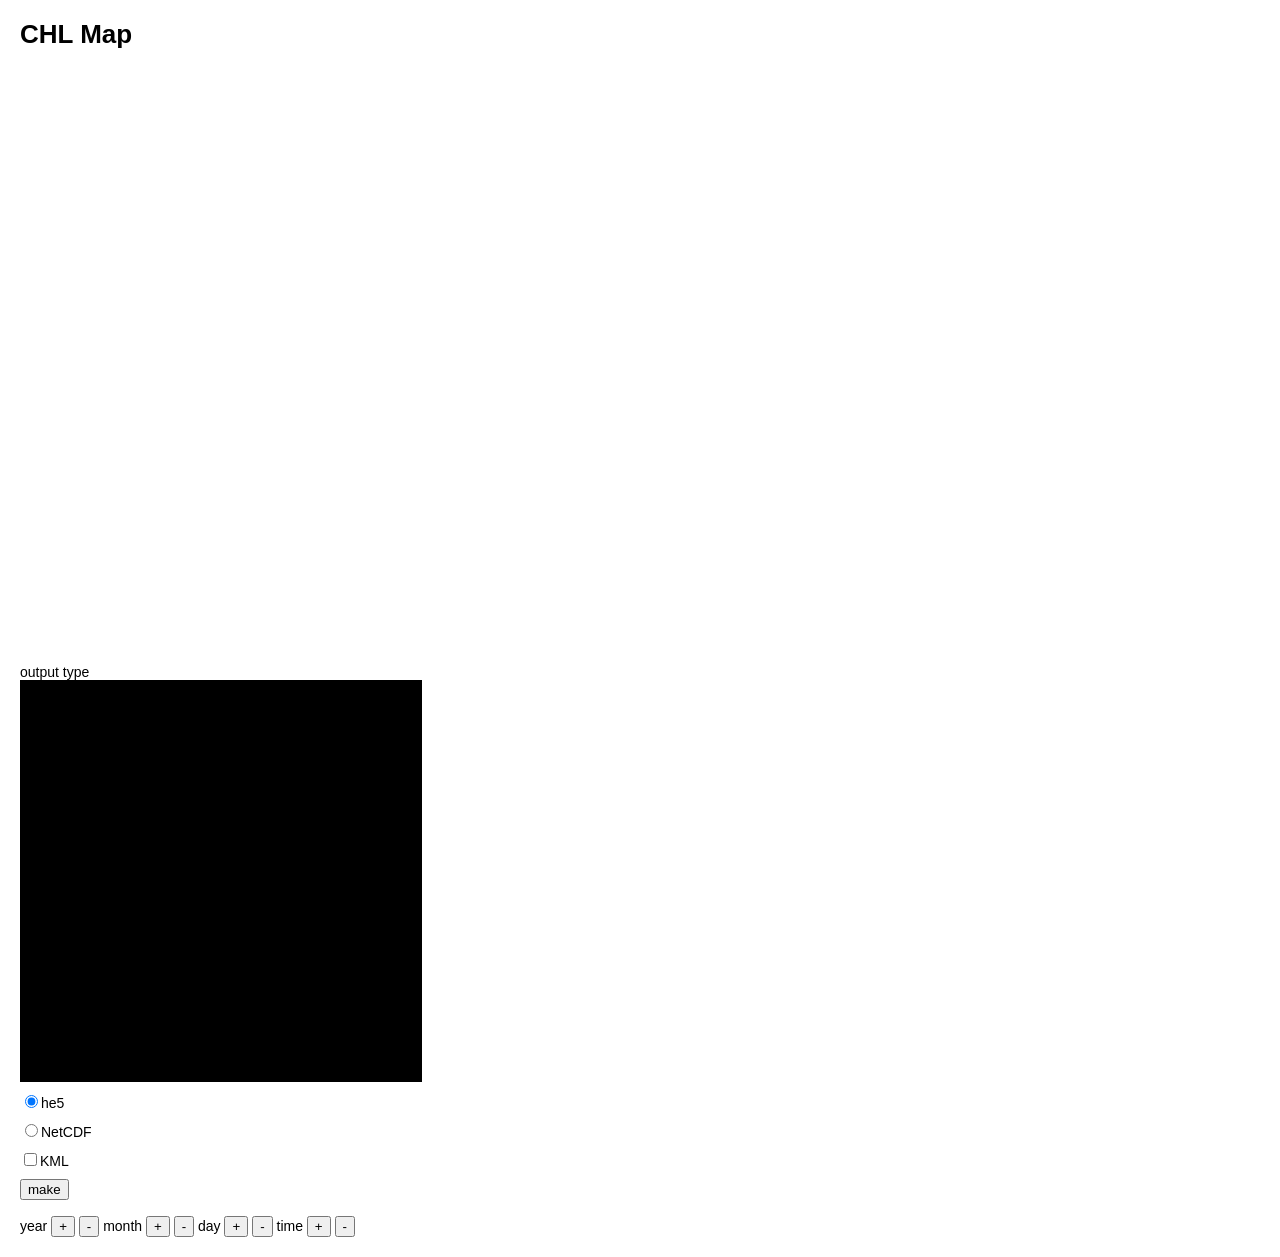
==== src/main/resources/static/index.html @ bda21e63 "slack test" ====
<!DOCTYPE html>
<html lang="en">
<head>
    <meta charset="UTF-8">
    <meta http-equiv="X-UA-Compatible" content="IE=edge">
    <meta name="viewport" content="width=device-width, initial-scale=1.0, user-scalable=no">
    <title>지도</title>
    <script src="assets/js/jquery-1.9.1.js"></script>
    <script type="text/javascript" src="assets/js/examples-base.js"></script>
    <script type="text/javascript" src="assets/js/highlight.min.js"></script>
    <script type="text/javascript"
            src="https://openapi.map.naver.com/openapi/v3/maps.js?clientId=RyaikNMKgfrzfrriny1D&amp;submodules=drawing"></script>
    <link rel="stylesheet" type="text/css" href="css/examples-base.css"/>
</head>
<body>
<div class="section" id="wrap">
    <h2>CHL Map</h2>
    <div id="map" style="width: 100%; height: 600px"></div>
    <p id="result"></p>
    <div>
        output type
        <div style="border: 1px solid black; width: 400px; height: 400px; background-color: black">

        </div>
        <p><input type="radio" name="gociOutput" value="he5" checked>he5</p>
        <p><input type="radio" name="gociOutput" value="NetCDF">NetCDF</p>
        <p><input type="checkbox">KML</p>
        <button>make</button>
    </div>
    <br/>
    <div>
        year
        <button id="yearAdd">+</button>
        <button id="yearMin">-</button>
        month
        <button id="monthAdd">+</button>
        <button id="monthMin">-</button>
        day
        <button id="add">+</button>
        <button id="min">-</button>
        time
        <button id="timeAdd">+</button>
        <button id="timeMin">-</button>
        <p id="year"></p>
        <p id="month"></p>
        <p id="date"></p>
        <p id="time"></p>
    </div>
</div>

<script>
    if (!String.prototype.endsWith) {
        String.prototype.endsWith = function (searchString, position) {
            var subjectString = this.toString();
            if (typeof position !== 'number' || !isFinite(position) || Math.floor(position) !== position || position > subjectString.length) {
                position = subjectString.length;
            }
            position -= searchString.length;
            var lastIndex = subjectString.indexOf(searchString, position);
            return lastIndex !== -1 && lastIndex === position;
        };
    }

    var state = {
        year: 2017,
        month: 7,
        day: 9,
        time: 0,
        valueArr: [new Array(6), new Array(12), new Array(25), new Array(50)],
        latArr: [new Array(6), new Array(12), new Array(25), new Array(50)],
        lonArr: [new Array(6), new Array(12), new Array(25), new Array(50)]
    };
    var a = Array.apply(null, new Array(6)).map(Array.prototype.valueOf, new Array(6));

    for (var i = 0; i < 6; i++) {
        state.valueArr[0][i] = new Array(6);
        state.latArr[0][i] = new Array(6);
        state.lonArr[0][i] = new Array(6);
    }
    for (var i = 0; i < 12; i++) {
        state.valueArr[1][i] = new Array(12);
        state.latArr[1][i] = new Array(12);
        state.lonArr[1][i] = new Array(12);
    }
    for (var i = 0; i < 25; i++) {
        state.valueArr[2][i] = new Array(25);
        state.latArr[2][i] = new Array(25);
        state.lonArr[2][i] = new Array(25);
    }
    for (var i = 0; i < 50; i++) {
        state.valueArr[3][i] = new Array(50);
        state.latArr[3][i] = new Array(50);
        state.lonArr[3][i] = new Array(50);
    }

    var cleanArr = function () {
        for (var i = 0; i < 6; i++) {
            state.valueArr[0][i] = new Array(6);
        }
        for (var i = 0; i < 12; i++) {
            state.valueArr[1][i] = new Array(12);
        }
        for (var i = 0; i < 25; i++) {
            state.valueArr[2][i] = new Array(25);
        }
        for (var i = 0; i < 50; i++) {
            state.valueArr[3][i] = new Array(50);
        }
    };

    cleanArr();

    var tileSize = new naver.maps.Size(200, 200),
        proj = {
            fromCoordToPoint: function (coord) {
                var pcoord = coord.clone();
                if (coord instanceof naver.maps.LatLng) {
                    pcoord = new naver.maps.Point(coord.lng(), coord.lat());
                }
                return pcoord.div(tileSize.width, tileSize.height);
            },
            fromPointToCoord: function (point) {
                return point.clone().mul(tileSize.width, tileSize.height);
            }
        },
        getMapType = function (type) {
            var commonOptions = {
                    name: '',
                    minZoom: 0,
                    maxZoom: 6,
                    tileSize: tileSize,
                    projection: proj,
                    repeatX: false,
                    tileSet: '',
                    vendor: 'KOSC',
                    uid: ''
                },
                mapTypeOptions = $.extend({}, commonOptions, {
                    name: type,
                    tileSet: 'http://222.236.46.44/test/{year}/{month}/{day}/{time}/{type}/{z}/{x}-{y}.JPG'.replace('{type}', type.toLowerCase()).replace('{year}', state.year).replace('{month}', state.month).replace('{day}', state.day).replace('{time}', state.time),
                    uid: ''
                });

            return new naver.maps.ImageMapType(mapTypeOptions);
        };


    var map = new naver.maps.Map('map', {
        center: new naver.maps.Point(75, 60),
        zoom: 3,
        minZoom: 3,
        background: '#000000',
        logoControl: false,
        mapTypes: new naver.maps.MapTypeRegistry({
            'RGB': getMapType('RGB'),
            'CDOM': getMapType('CDOM'),
            'TSS': getMapType('TSS'),
            'CHL': getMapType('CHL')
        }),
        mapTypeId: 'RGB',
        mapTypeControl: true,
        mapTypeControlOptions: {
            position: naver.maps.Position.TOP_RIGHT,
            style: naver.maps.MapTypeControlStyle.DROPDOWN
        },
        disableDoubleClickZoom: true,
        disableDoubleTapZoom: true
    });

    var drawingManager = new naver.maps.drawing.DrawingManager({
        map: map,
        drawingControl: [naver.maps.drawing.DrawingMode.RECTANGLE],
        drawingControlOptions: {
            position: naver.maps.Position.TOP_LEFT,
            style: naver.maps.drawing.DrawingStyle.HORIZONTAL
        },
        controlPointOptions: {
            anchorPointOptions: {
                radius: 5,
                fillColor: '#ff0000',
                strokeColor: '#ff0000',
                strokeWeight: 1
            },
            midPointOptions: {
                radius: 4,
                fillColor: '#ff0000',
                strokeColor: '#ffffff',
                strokeWeight: 2,
                fillOpacity: 0.3
            }
        },
        rectangleOptions: {
            fillColor: '#ff0000',
            fillOpacity: 0.3,
            strokeWeight: 3,
            strokeColor: '#ff0000'
        }
    });

    var marker = new naver.maps.Marker({
        icon: {
            url: 'assets/img/marker.png',
            size: new naver.maps.Size(25, 34),
            scaledSize: new naver.maps.Size(25, 34),
            origin: new naver.maps.Point(0, 0),
            anchor: new naver.maps.Point(12, 34)
        },
        position: new naver.maps.Point(62, 66.875),
        map: map
    });

    var $cropBtn = $("li[_dm='1']");
    var cropToggle = false;

    $cropBtn.click(function (e) {
        console.log('crop!');
        cropToggle = !cropToggle;
    });

    naver.maps.Event.addListener(map, 'click', function (e) {
        if (cropToggle)
            return;

        if (map.getMapTypeId() === 'RGB')
            return;

        marker.setPosition(e.point);

        var fName = e.originalEvent.target.src;
        if (fName.endsWith(".gif")) {
            return;
        }

        fName = fName.split("/");
        fName = fName[fName.length - 1].split(".")[0].split("-");
        var zoom = map.getZoom();
        var arrX = fName[0];
        var arrY = fName[1];

        var scope;
        switch (zoom) {
            case 3:
                scope = 800;
                if (arrX >= 6 || arrY >= 6)
                    return;
                break;
            case 4:
                scope = 400;
                if (arrX >= 12 || arrY >= 12)
                    return;
                break;
            case 5:
                scope = 200;
                if (arrX >= 25 || arrY >= 25)
                    return;
                break;
            case 6:
                scope = 100;
                if (arrX >= 50 || arrY >= 50)
                    return;
                break;
        }
        var posX = parseInt(((e.coord.x * 32) % scope) / (scope / 100));
        var posY = parseInt(((e.coord.y * 32) % scope) / (scope / 100));

        if (state.valueArr[zoom - 3][arrX][arrY] === undefined) {
            if (state.latArr[zoom - 3][arrX][arrY] === undefined) {
                $.ajax({
                    url: '/api/lonlat/' + arrX + '-' + arrY + '/' + zoom,
                    method: 'GET',
                    async: false,
                    dataType: 'JSON',
                    success: function (lonlat) {
                        state.lonArr[zoom - 3][arrX][arrY] = lonlat[0];
                        state.latArr[zoom - 3][arrX][arrY] = lonlat[1];
                    }
                });
            }

            $.ajax({
                //todo 날짜 처리
                url: '/api/' + state.year + '-' + state.month + '-' + state.day + '-' + state.time + '/' + arrX + '-' + arrY + '/' + zoom + '/' + map.getMapTypeId(),
                method: 'GET',
                dataType: 'JSON',
                success: function (data) {
                    state.valueArr[zoom - 3][arrX][arrY] = data;
                    $("#result").html('value : ' + state.valueArr[zoom - 3][arrX][arrY][posX][posY] + '<br/>lon : ' + state.lonArr[zoom - 3][arrX][arrY][posX][posY] + '<br/>lat : ' + state.latArr[zoom - 3][arrX][arrY][posX][posY]);
                },
                error: function () {
                    alert('data load error occurred');
                }
            });
        } else {
            $("#result").html('value : ' + state.valueArr[zoom - 3][arrX][arrY][posX][posY] + '<br/>lon : ' + state.lonArr[zoom - 3][arrX][arrY][posX][posY] + '<br/>lat : ' + state.latArr[zoom - 3][arrX][arrY][posX][posY]);
        }
    });

    $(document).ready(function () {
        var setState = function (year, month, day, time) {
            state.year = year;
            state.month = month;
            state.day = day;
            state.time = time;
            state.type = map.getMapTypeId();
        };

        $("#year").html(state.year + "년");
        $("#month").html(state.month + "월");
        $("#date").html(state.day + "일");
        $("#time").html(state.time + "시");

        //todo 노가다 코드 없에기
        $("#yearAdd").click(function () {
            cleanArr();
            setState(state.year, state.month, state.day, state.time);
            state.year = state.year + 1;
            $("#year").html(state.year + "년");
            map.setOptions('mapTypes', new naver.maps.MapTypeRegistry({
                'RGB': getMapType('RGB'),
                'CDOM': getMapType('CDOM'),
                'TSS': getMapType('TSS'),
                'CHL': getMapType('CHL')
            }));
        });

        $("#yearMin").click(function () {
            cleanArr();
            setState(state.year, state.month, state.day, state.time);
            state.year = state.year - 1;
            $("#year").html(state.year + "년");
            map.setOptions('mapTypes', new naver.maps.MapTypeRegistry({
                'RGB': getMapType('RGB'),
                'CDOM': getMapType('CDOM'),
                'TSS': getMapType('TSS'),
                'CHL': getMapType('CHL')
            }));
        });

        $("#monthAdd").click(function () {
            cleanArr();
            setState(state.year, state.month, state.day, state.time);
            state.month = state.month + 1;
            $("#month").html(state.month + "월");
            map.setOptions('mapTypes', new naver.maps.MapTypeRegistry({
                'RGB': getMapType('RGB'),
                'CDOM': getMapType('CDOM'),
                'TSS': getMapType('TSS'),
                'CHL': getMapType('CHL')
            }));
        });

        $("#monthMin").click(function () {
            cleanArr();
            setState(state.year, state.month, state.day, state.time);
            state.month = state.month - 1;
            $("#month").html(state.month + "월");
            map.setOptions('mapTypes', new naver.maps.MapTypeRegistry({
                'RGB': getMapType('RGB'),
                'CDOM': getMapType('CDOM'),
                'TSS': getMapType('TSS'),
                'CHL': getMapType('CHL')
            }));
        });

        $("#add").click(function () {
            cleanArr();
            setState(state.year, state.month, state.day, state.time);
            state.day = state.day + 1;
            $("#date").html(state.day + "일");
            map.setOptions('mapTypes', new naver.maps.MapTypeRegistry({
                'RGB': getMapType('RGB'),
                'CDOM': getMapType('CDOM'),
                'TSS': getMapType('TSS'),
                'CHL': getMapType('CHL')
            }));
        });

        $("#min").click(function () {
            cleanArr();
            setState(state.year, state.month, state.day, state.time);
            state.day = state.day - 1;
            $("#date").html(state.day + "일");
            map.setOptions('mapTypes', new naver.maps.MapTypeRegistry({
                'RGB': getMapType('RGB'),
                'CDOM': getMapType('CDOM'),
                'TSS': getMapType('TSS'),
                'CHL': getMapType('CHL')
            }));
        });

        $("#timeAdd").click(function () {
            cleanArr();
            setState(state.year, state.month, state.day, state.time);
            state.time = state.time + 1;
            $("#time").html(state.time + "시");
            map.setOptions('mapTypes', new naver.maps.MapTypeRegistry({
                'RGB': getMapType('RGB'),
                'CDOM': getMapType('CDOM'),
                'TSS': getMapType('TSS'),
                'CHL': getMapType('CHL')
            }));
        });

        $("#timeMin").click(function () {
            cleanArr();
            setState(state.year, state.month, state.day, state.time);
            state.time = state.time - 1;
            $("#time").html(state.time + "시");
            map.setOptions('mapTypes', new naver.maps.MapTypeRegistry({
                'RGB': getMapType('RGB'),
                'CDOM': getMapType('CDOM'),
                'TSS': getMapType('TSS'),
                'CHL': getMapType('CHL')
            }));
        });

        var GROUPED_EVENT = [naver.maps.drawing.DrawingEvents.ADD];

        $(GROUPED_EVENT).each(function (i, eventName) {
            drawingManager.addListener(eventName, function (overlay) {
                var createRectangles = drawingManager.getDrawings();
                var key = Object.keys(createRectangles);
                if (confirm('save it?')) {
                    var selectedSector = createRectangles[key[key.length - 1]].bounds;
                    var data = {
                        "startX": Math.round(selectedSector._min.x * 32) + "",
                        "startY": Math.round(selectedSector._min.y * 32) + "",
                        "endX": Math.round(selectedSector._max.x * 32) + "",
                        "endY": Math.round(selectedSector._max.y * 32) + "",
                        "date": state.year + "-" + state.month + "-" + state.day + "-" + state.time, //todo date 변수 처리
                        "type": map.getMapTypeId(), //todo type 변수 처릐
                        "outputType": $("input[name='gociOutput']:checked").val()
                    };

                    //todo 다운로드 구현
                    $.ajax({
                        url: '/api/image',
                        method: 'POST',
                        dataType: 'json',
                        headers: {
                            'Content-Type': 'application/json'
                        },
                        data: JSON.stringify(data)
                    });
                } else {
                    createRectangles[key].setMap(null);
                }
                setTimeout(function () {
                    cropToggle = false;
                }, 500);
            });
        });
    });
</script>
</body>
</html>
---- src/main/resources/static/css/examples-base.css ----
html, body { margin:0;padding:0;font-size:14px;font-family:nanumgothic, "나눔고딕", NanumGothic, "Malgun Gothic", "돋움", Dotum, AppleGothic, Sans-serif; }
h1, h2, h3, h4, h5 { display:block;font-weight:bold;line-height:110%;padding:0 0 5px 0;margin:0; }
h1 { font-size:30px; }
h2 { font-size:26px; }
h3 { font-size:20px;border-bottom:solid 1px #cdcdcd; }
h4 { font-size:18px;border-bottom:solid 1px #cdcdcd; }
h5 { font-size:16px; }
p { margin:10px 0; }
a { color:#006ac8; }
ul { margin:10px 0 20px 0; }
li { line-height:120%;margin-bottom:5px; }
.section { margin:20px auto;padding:0 20px; }
code.snippet { display:block;margin:20px 5px;border:solid 1px #cdcdcd;padding:10px;background-color:#efefef;word-wrap:break-word; }

a.back { font-size:16px;margin-bottom:10px;color:#006ac8;text-decoration:underline; }
.control-btn { margin:0;padding:2px 6px;background:#fff;border:solid 1px #333;cursor:pointer;-webkit-border-radius:5px;border-radius:5px;box-shadow:2px 2px 1px 1px rgba(0, 0, 0, 0.5); }
.control-on { background-color:#dfdfdf;color:#555; }

#console { width:100%;height:200px;margin:10px 0 0 0;border:0 none;background-color:#efefef;font-size:12px;line-height:150%; }
/* 요약정보레이어 예제 */
.iw_inner { padding:10px; }
.iw_inner h3 { font-size:16px;font-weight:bold;padding-bottom:5px;margin:10px 0; }
.iw_inner p { font-size:12px;color:#333; }
.iw_inner img.thumb { float:right;border:solid 1px #aeaeae; }

/* bootstrap */
img {
    /*max-width:100%;
    height: auto;*/
    vertical-align: middle;
    border: 0;
}

.cs_mapbridge .map_group .map_marker{position:absolute;width:20px;height:20px;z-index:5}
.cs_mapbridge .map_group .map_marker[class*=_big]{z-index:6}
.cs_mapbridge .map_group .map_marker .ico{position:absolute;background:url(../../img/example/sp_mapbridge5.png) no-repeat;background-size:400px 450px;-webkit-background-size:400px 450px;z-index:10}
.cs_mapbridge .map_group .map_marker .ico:after{position:absolute;top:-5px;right:-5px;bottom:-5px;left:-5px;background-color:transparent;content:'';z-index:30}
.cs_mapbridge .map_group .map_marker .shd{position:absolute;top:0;left:0;background:url(../../img/example/sp_mapbridge5.png) no-repeat;background-size:400px 450px;-webkit-background-size:400px 450px;content:''}
.cs_mapbridge .map_marker.hp .ico{width:26px;height:36px;background-position:-175px 0;background-size:400px 450px;-webkit-background-size:400px 450px;transform-origin:12px 100%;-webkit-transform-origin:12px 100%}
.cs_mapbridge .map_marker.hp_big .ico{width:38px;height:58px;background-position:-175px -45px;background-size:400px 450px;-webkit-background-size:400px 450px;transform-origin:19px 54px;-webkit-transform-origin:19px 54px}
.cs_mapbridge .map_marker.hp_big .shd{top:24px;left:8px;width:38px;height:34px;background-position:-175px -105px;background-size:400px 450px;-webkit-background-size:400px 450px}
.cs_mapbridge .map_marker.tvhp .ico{width:26px;height:36px;background-position:-210px 0;background-size:400px 450px;-webkit-background-size:400px 450px;transform-origin:12px 100%;-webkit-transform-origin:12px 100%}
.cs_mapbridge .map_marker.tvhp_big .ico{width:38px;height:58px;background-position:-220px -45px;background-size:400px 450px;-webkit-background-size:400px 450px;transform-origin:19px 54px;-webkit-transform-origin:19px 54px}
.cs_mapbridge .map_marker.tvhp_big .shd{top:24px;left:8px;width:38px;height:34px;background-position:-220px -105px;background-size:400px 450px;-webkit-background-size:400px 450px}
.cs_mapbridge .crs .map_marker[class*=_big] .shd{top:24px;left:8px;width:38px;height:34px;background-position:-50px -270px;background-size:400px 450px;-webkit-background-size:400px 450px}
.cs_mapbridge .crs .map_marker .ico{width:25px;height:36px}
.cs_mapbridge .crs .map_marker.num1 .ico{background-position:-5px -215px;background-size:400px 450px;-webkit-background-size:400px 450px;transform-origin:12px 100%;-webkit-transform-origin:12px 100%}
.cs_mapbridge .crs .map_marker.num2 .ico{background-position:-35px -215px;background-size:400px 450px;-webkit-background-size:400px 450px;transform-origin:12px 100%;-webkit-transform-origin:12px 100%}
.cs_mapbridge .crs .map_marker.num3 .ico{background-position:-65px -215px;background-size:400px 450px;-webkit-background-size:400px 450px;transform-origin:12px 100%;-webkit-transform-origin:12px 100%}
.cs_mapbridge .crs .map_marker.num4 .ico{background-position:-95px -215px;background-size:400px 450px;-webkit-background-size:400px 450px;transform-origin:12px 100%;-webkit-transform-origin:12px 100%}
.cs_mapbridge .crs .map_marker.num5 .ico{background-position:-125px -215px;background-size:400px 450px;-webkit-background-size:400px 450px;transform-origin:12px 100%;-webkit-transform-origin:12px 100%}
.cs_mapbridge .crs .map_marker.num6 .ico{background-position:-278px -387px;background-size:400px 450px;-webkit-background-size:400px 450px;transform-origin:12px 100%;-webkit-transform-origin:12px 100%}
.cs_mapbridge .crs .map_marker.num7 .ico{background-position:-305px -387px;background-size:400px 450px;-webkit-background-size:400px 450px;transform-origin:12px 100%;-webkit-transform-origin:12px 100%}
.cs_mapbridge .crs .map_marker.num8 .ico{background-position:-334px -387px;background-size:400px 450px;-webkit-background-size:400px 450px;transform-origin:12px 100%;-webkit-transform-origin:12px 100%}
.cs_mapbridge .crs .map_marker[class*=_big] .ico{width:38px;height:58px}
.cs_mapbridge .crs .map_marker.num1_big .ico{background-position:-160px -215px;background-size:400px 450px;-webkit-background-size:400px 450px;transform-origin:19px 54px;-webkit-transform-origin:19px 54px}
.cs_mapbridge .crs .map_marker.num2_big .ico{background-position:-205px -215px;background-size:400px 450px;-webkit-background-size:400px 450px;transform-origin:19px 54px;-webkit-transform-origin:19px 54px}
.cs_mapbridge .crs .map_marker.num3_big .ico{background-position:-250px -215px;background-size:400px 450px;-webkit-background-size:400px 450px;transform-origin:19px 54px;-webkit-transform-origin:19px 54px}
.cs_mapbridge .crs .map_marker.num4_big .ico{background-position:-295px -215px;background-size:400px 450px;-webkit-background-size:400px 450px;transform-origin:19px 54px;-webkit-transform-origin:19px 54px}
.cs_mapbridge .crs .map_marker.num5_big .ico{background-position:-5px -260px;background-size:400px 450px;-webkit-background-size:400px 450px;transform-origin:19px 54px;-webkit-transform-origin:19px 54px}
.cs_mapbridge .crs .map_marker.num6_big .ico{background-position:-140px -387px;background-size:400px 450px;-webkit-background-size:400px 450px;transform-origin:19px 54px;-webkit-transform-origin:19px 54px}
.cs_mapbridge .crs .map_marker.num7_big .ico{background-position:-185px -387px;background-size:400px 450px;-webkit-background-size:400px 450px;transform-origin:19px 54px;-webkit-transform-origin:19px 54px}
.cs_mapbridge .crs .map_marker.num8_big .ico{background-position:-231px -387px;background-size:400px 450px;-webkit-background-size:400px 450px;transform-origin:19px 54px;-webkit-transform-origin:19px 54px}

/* highlightjs.css */
.hljs {
    display: block;
    padding: .5em;
    background: #f0f0f0
}

.hljs,.hljs-subst,.hljs-tag .hljs-title,.lisp .hljs-title,.clojure .hljs-built_in,.nginx .hljs-title {
    color: black
}

.hljs-string,.hljs-title,.hljs-constant,.hljs-parent,.hljs-tag .hljs-value,.hljs-rules .hljs-value,.hljs-rules .hljs-value .hljs-number,.hljs-preprocessor,.hljs-pragma,.haml .hljs-symbol,.ruby .hljs-symbol,.ruby .hljs-symbol .hljs-string,.hljs-aggregate,.hljs-template_tag,.django .hljs-variable,.smalltalk .hljs-class,.hljs-addition,.hljs-flow,.hljs-stream,.bash .hljs-variable,.apache .hljs-tag,.apache .hljs-cbracket,.tex .hljs-command,.tex .hljs-special,.erlang_repl .hljs-function_or_atom,.asciidoc .hljs-header,.markdown .hljs-header,.coffeescript .hljs-attribute {
    color: #800
}

.smartquote,.hljs-comment,.hljs-annotation,.hljs-template_comment,.diff .hljs-header,.hljs-chunk,.asciidoc .hljs-blockquote,.markdown .hljs-blockquote {
    color: #888
}

.hljs-number,.hljs-date,.hljs-regexp,.hljs-literal,.hljs-hexcolor,.smalltalk .hljs-symbol,.smalltalk .hljs-char,.go .hljs-constant,.hljs-change,.lasso .hljs-variable,.makefile .hljs-variable,.asciidoc .hljs-bullet,.markdown .hljs-bullet,.asciidoc .hljs-link_url,.markdown .hljs-link_url {
    color: #080
}

.hljs-label,.hljs-javadoc,.ruby .hljs-string,.hljs-decorator,.hljs-filter .hljs-argument,.hljs-localvars,.hljs-array,.hljs-attr_selector,.hljs-important,.hljs-pseudo,.hljs-pi,.haml .hljs-bullet,.hljs-doctype,.hljs-deletion,.hljs-envvar,.hljs-shebang,.apache .hljs-sqbracket,.nginx .hljs-built_in,.tex .hljs-formula,.erlang_repl .hljs-reserved,.hljs-prompt,.asciidoc .hljs-link_label,.markdown .hljs-link_label,.vhdl .hljs-attribute,.clojure .hljs-attribute,.asciidoc .hljs-attribute,.lasso .hljs-attribute,.coffeescript .hljs-property,.hljs-phony {
    color: #88F
}

.hljs-keyword,.hljs-id,.hljs-title,.hljs-built_in,.hljs-aggregate,.css .hljs-tag,.hljs-javadoctag,.hljs-phpdoc,.hljs-yardoctag,.smalltalk .hljs-class,.hljs-winutils,.bash .hljs-variable,.apache .hljs-tag,.go .hljs-typename,.tex .hljs-command,.asciidoc .hljs-strong,.markdown .hljs-strong,.hljs-request,.hljs-status {
    font-weight: bold
}

.asciidoc .hljs-emphasis,.markdown .hljs-emphasis {
    font-style: italic
}

.nginx .hljs-built_in {
    font-weight: normal
}

.coffeescript .javascript,.javascript .xml,.lasso .markup,.tex .hljs-formula,.xml .javascript,.xml .vbscript,.xml .css,.xml .hljs-cdata {
    opacity: .5
}
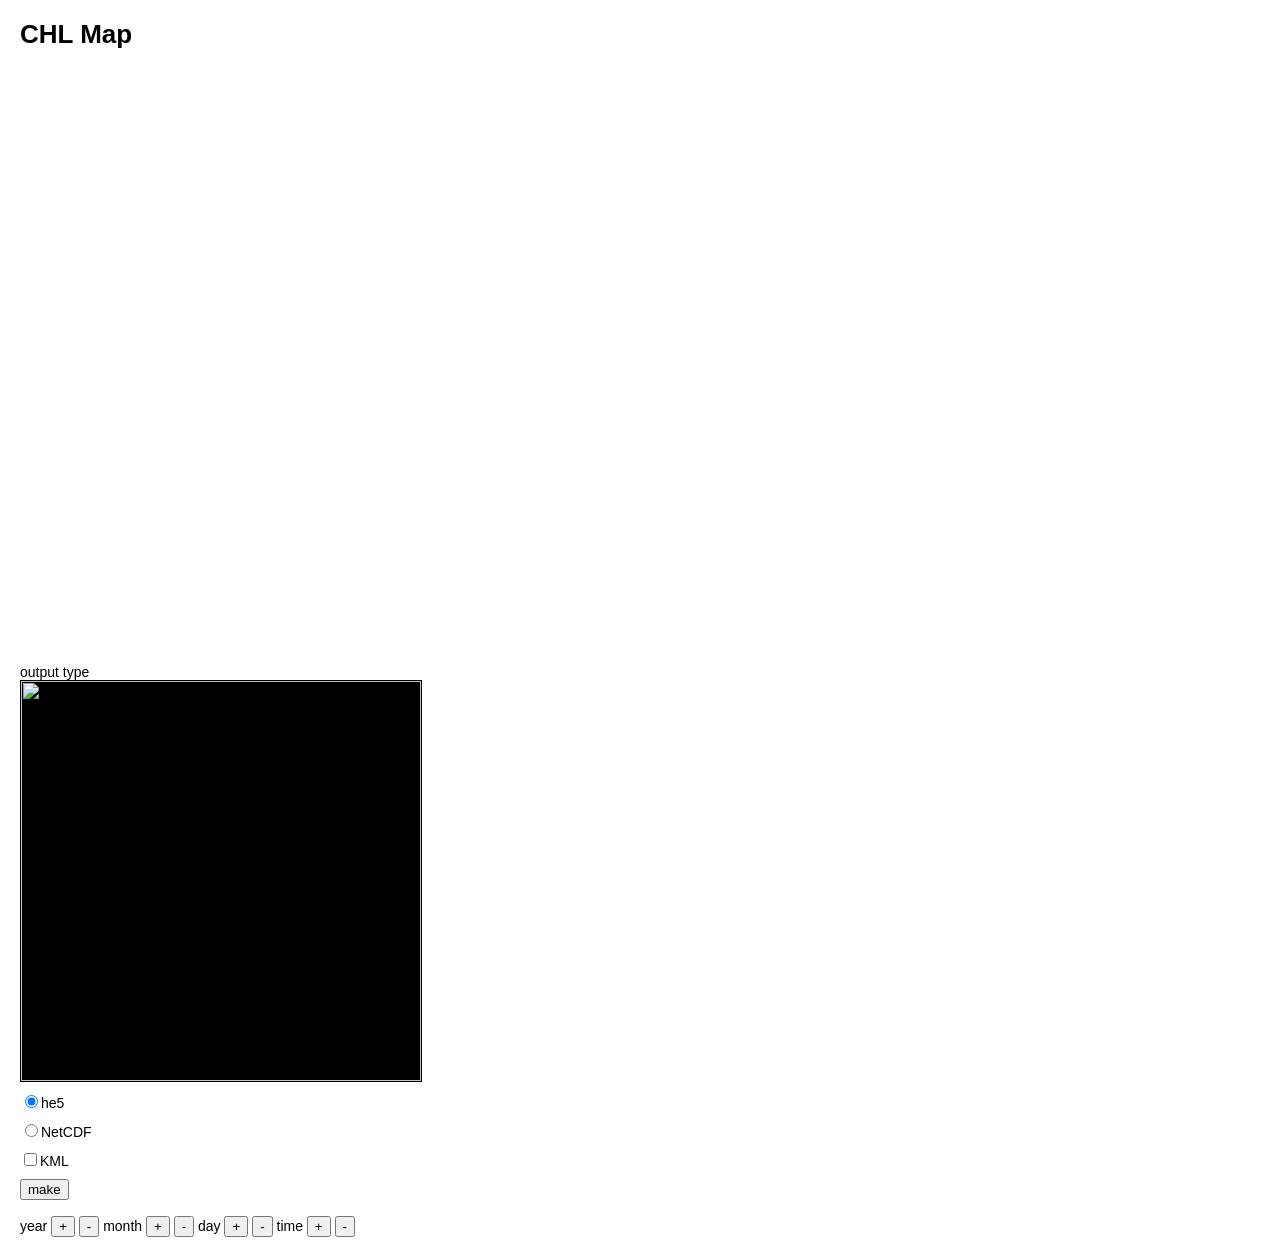
==== commit 4d82f716: "implement HATEOAS" ====
--- a/src/main/resources/static/index.html
+++ b/src/main/resources/static/index.html
@@ -20,7 +20,7 @@
     <div>
         output type
         <div style="border: 1px solid black; width: 400px; height: 400px; background-color: black">
-
+            <img src="http://localhost:8080/api/image/path/2017-07-17/name/0445938.854994092913955.JPG" width="400px" height="400px" style="align-content: center">
         </div>
         <p><input type="radio" name="gociOutput" value="he5" checked>he5</p>
         <p><input type="radio" name="gociOutput" value="NetCDF">NetCDF</p>
